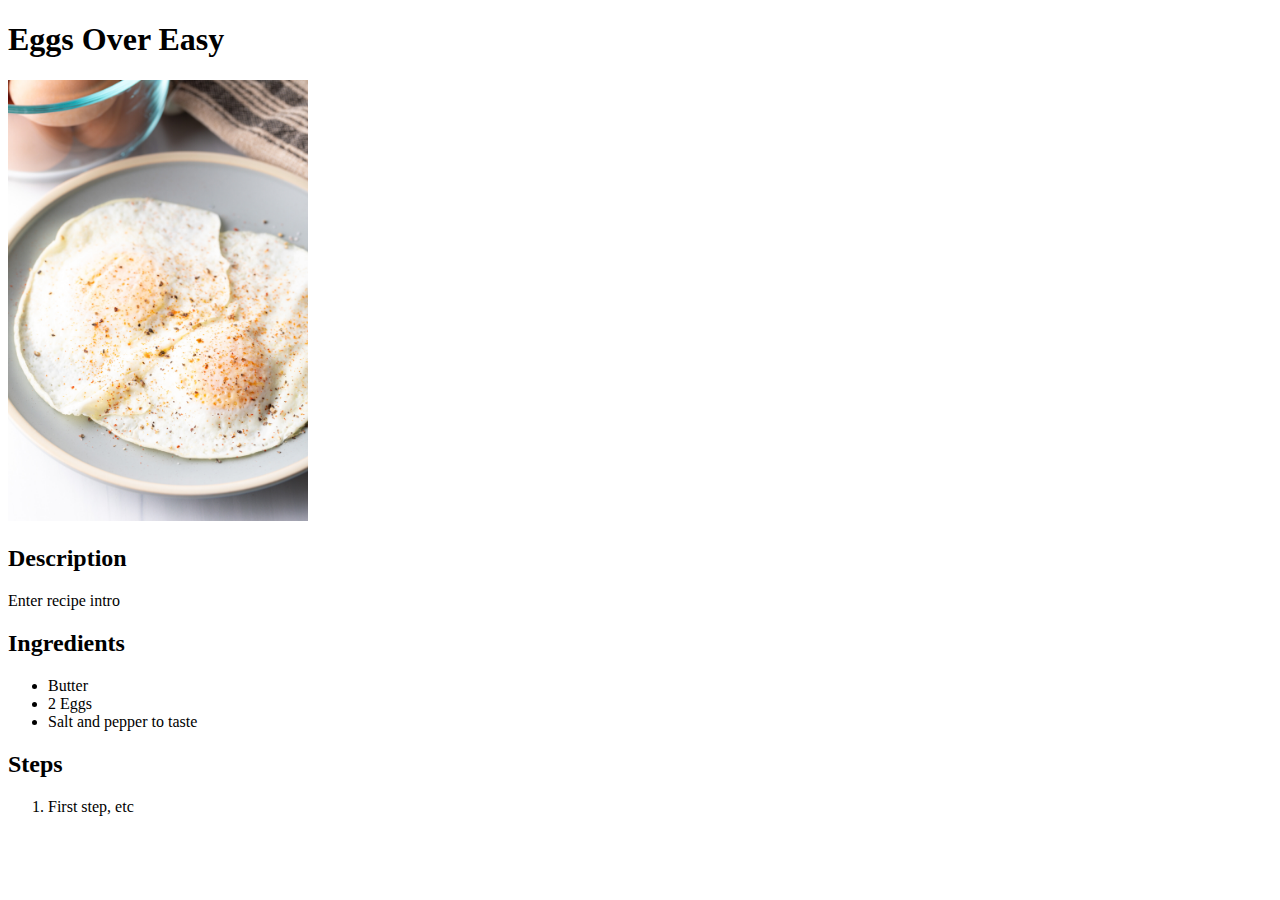
==== recipes/eggs.html @ c263746c "Add recipe pages for eggs and for tea" ====
<!DOCTYPE html>
<html lang="en">
<head>
    <meta charset="UTF-8">
    <title>Eggs Over Easy</title>
</head>
<body>
    <h1>Eggs Over Easy</h1>
    
    <img src="../img/eggs.jpg" length ="450" width="300" 
    alt="two eggs with a thin white film of cooked whites on a plate">
    
    <h2>Description</h2>
    <p>Enter recipe intro</p>
    
    <h2>Ingredients</h2>
    <ul>
        <li>Butter</li>
        <li>2 Eggs</li>
        <li>Salt and pepper to taste</li>
    </ul>

    <h2>Steps</h2>
    <ol>
        <li>First step, etc</li>
    </ol>

</body>
</html>
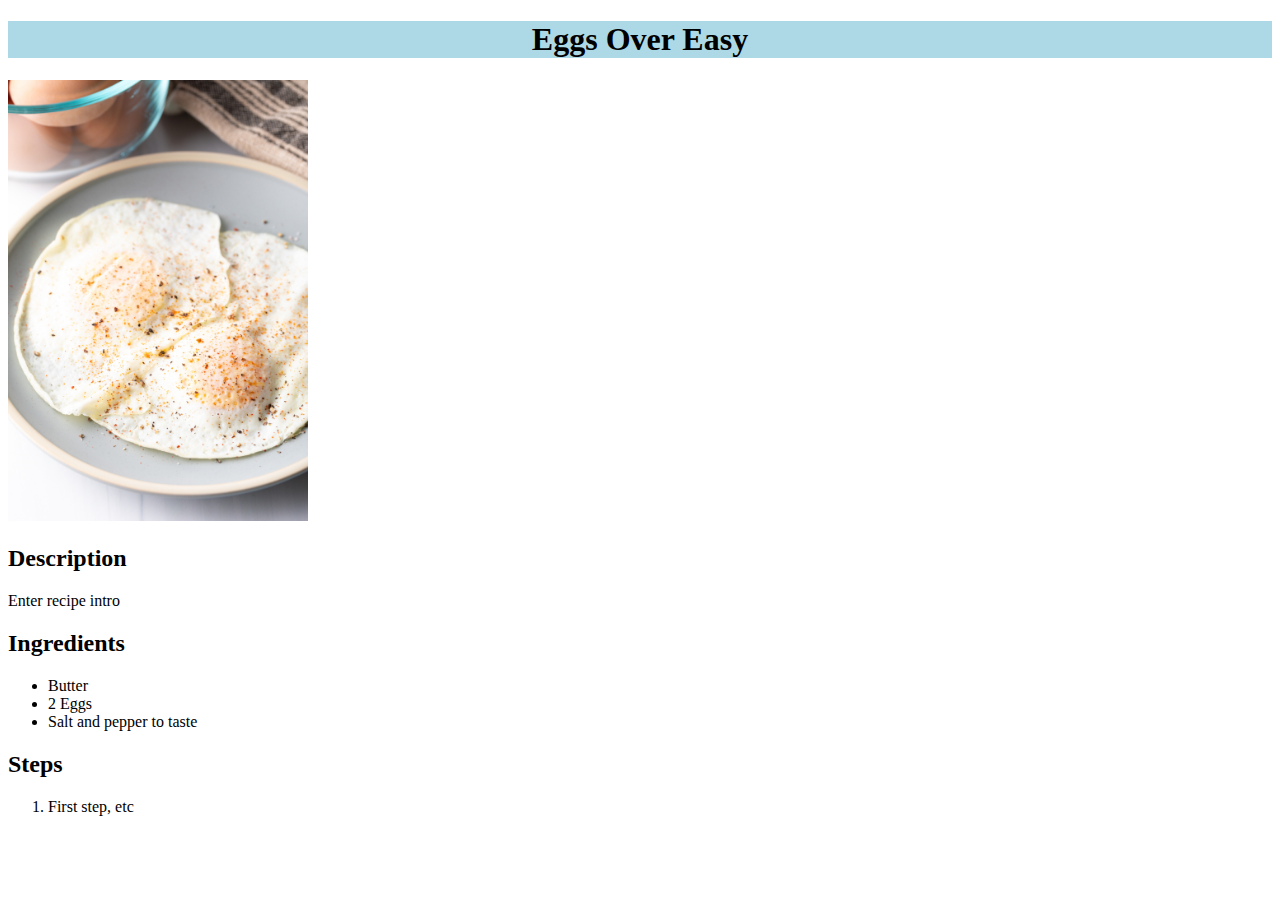
==== commit bcb1916d: "Add CSS style for index and recipes" ====
--- a/recipes/eggs.html
+++ b/recipes/eggs.html
@@ -3,11 +3,12 @@
 <head>
     <meta charset="UTF-8">
     <title>Eggs Over Easy</title>
+    <link rel="stylesheet" href="styles.css"/>
 </head>
 <body>
     <h1>Eggs Over Easy</h1>
     
-    <img src="../img/eggs.jpg" length ="450" width="300" 
+    <img class="img" src="../img/eggs.jpg" length ="450" width="300" 
     alt="two eggs with a thin white film of cooked whites on a plate">
     
     <h2>Description</h2>
--- a/recipes/styles.css
+++ b/recipes/styles.css
@@ -0,0 +1,6 @@
+/* recipes stylepage */
+
+h1 {
+    background-color: lightblue;
+    text-align: center;
+}
